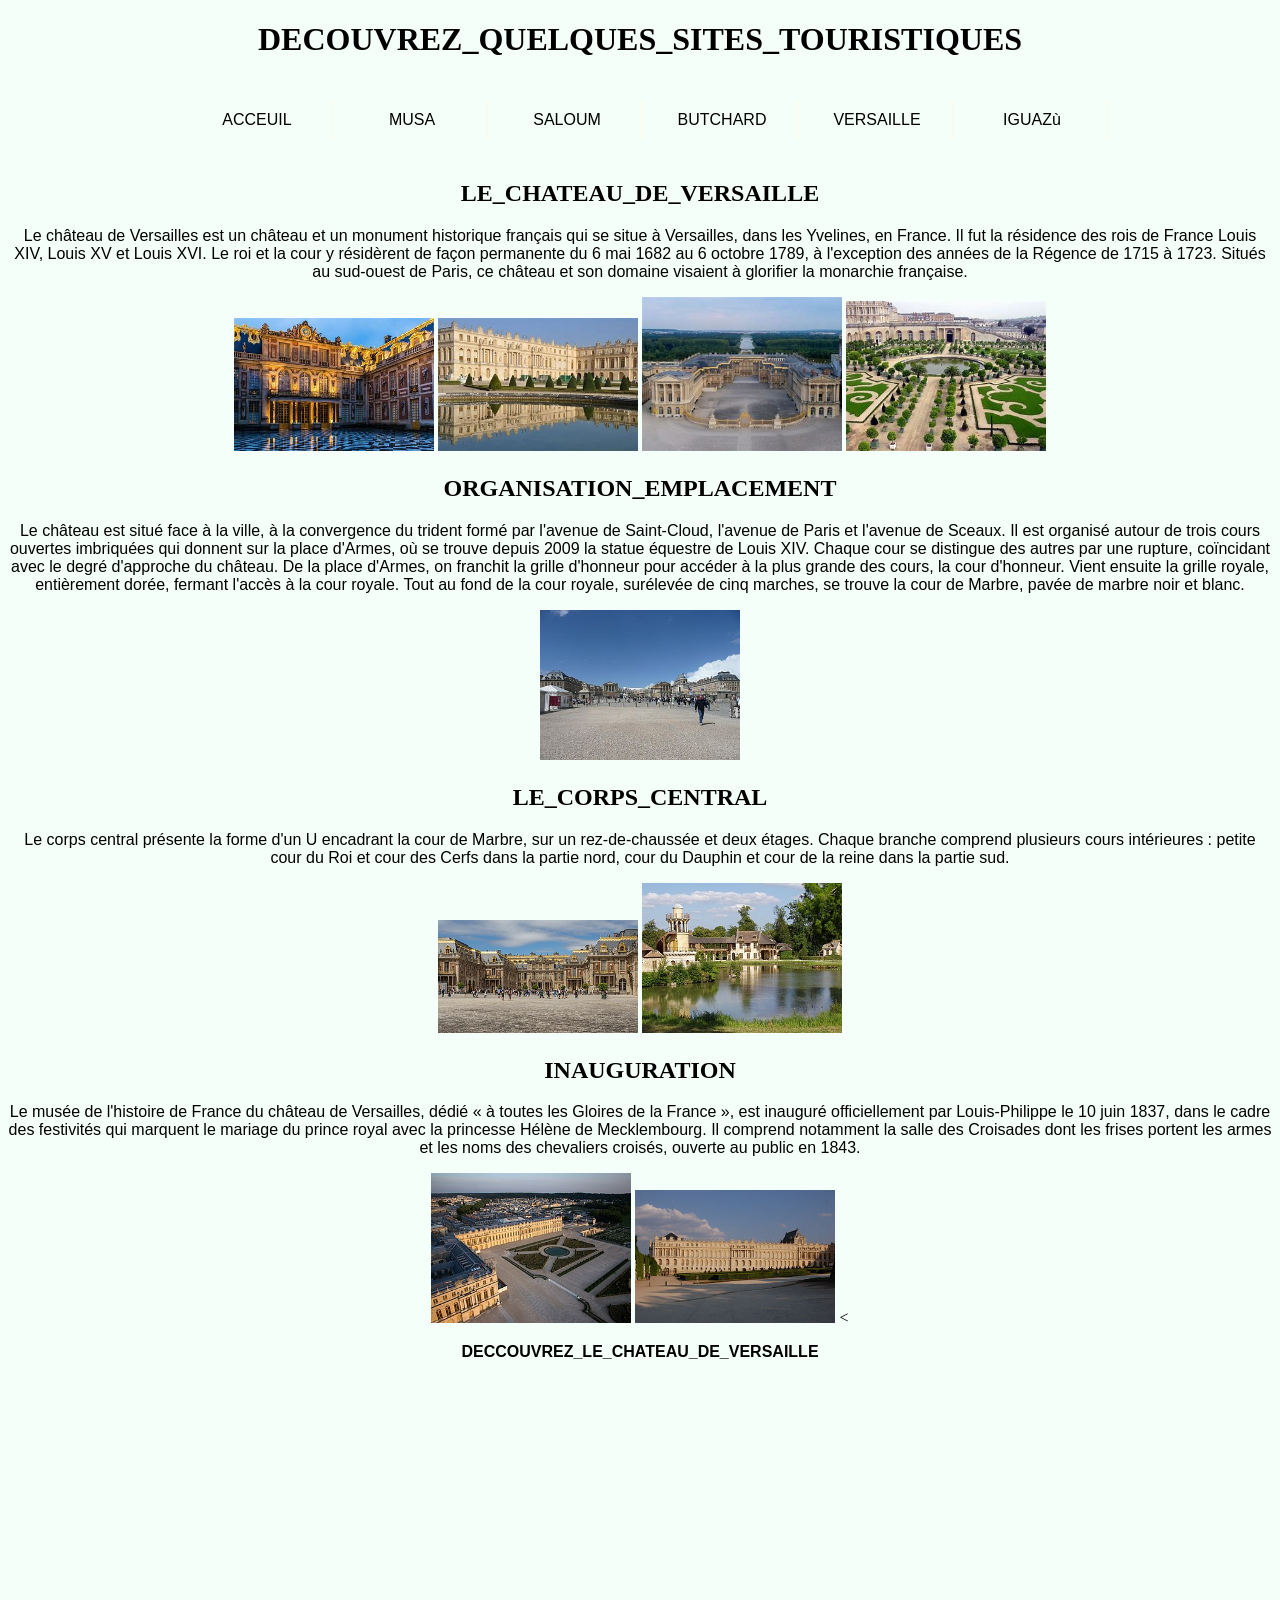
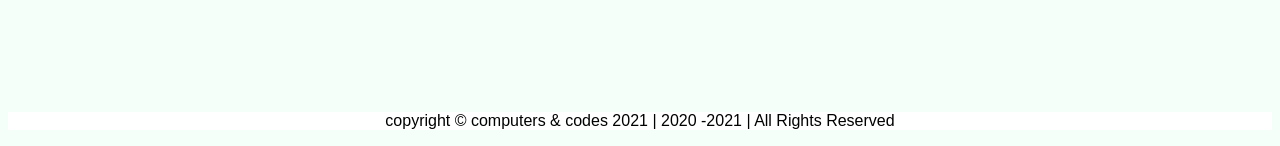
==== le_chateau_de_versaille.html @ abc52991 "Add files via upload" ====
<!DOCTYPE html>
<html>
    <head>
        <title>VERSAILLE</title>
        <meta charset="UTF-8">
        <link rel="stylesheet" type="text/css" href="projet.css">
    </head>
    <body>
        <header>
            <h1> DECOUVREZ_QUELQUES_SITES_TOURISTIQUES</h1>
        </header>
        <nav>
            <ul>
              <li><a href="index.html">ACCEUIL</a></li>
              <li><a href="MUSA.html">MUSA</a></li>
              <li><a href="iles_de_saloum.html">SALOUM</a></li>
              <li><a href="le_jardin_de_butchard.html">BUTCHARD</a></li>
              <li><a href="le_chateau_de_versaille.html">VERSAILLE</a></li>
              <li><a href="les_chutes_d'iguazù.html" >IGUAZù</a></li>
            </ul>
        </nav>
        <div>
            
              <h2>LE_CHATEAU_DE_VERSAILLE</h2>
              <p>Le château de Versailles est un château et un monument historique
                français qui se situe à Versailles, dans les Yvelines, en France.
                Il fut la résidence des rois de France Louis XIV, Louis XV et Louis
                XVI. Le roi et la cour y résidèrent de façon permanente du 6 mai 
               1682 au 6 octobre 1789, à l'exception des années de la Régence de 
               1715 à 1723. Situés au sud-ouest de Paris, ce château et son domaine
                visaient à glorifier la monarchie française.</p>
              <div>
                <img src="chateau1.jpg"></imp>
                <img src="chateau2.jpg"></img>
                <img src="chateau3.jpg"></img>
                <img src="chateau4.jpg"></img>

              </div>
              <h2>ORGANISATION_EMPLACEMENT</h2>
              <p>Le château est situé face à la ville, à la convergence du trident 
                formé par l'avenue de Saint-Cloud, l'avenue de Paris et l'avenue de 
                Sceaux. Il est organisé autour de trois cours ouvertes imbriquées qui 
                donnent sur la place d'Armes, où se trouve depuis 2009 la statue équestre 
                de Louis XIV. Chaque cour se distingue des autres par une rupture, 
                coïncidant avec le degré d'approche du château. De la place d'Armes, 
                on franchit la grille d'honneur pour accéder à la plus grande des cours, 
                la cour d'honneur. Vient ensuite la grille royale, entièrement dorée, fermant 
                l'accès à la cour royale. Tout au fond de la cour royale, surélevée de cinq 
                marches, se trouve la cour de Marbre, pavée de marbre noir et blanc.


                  
              </p>
            <div>    
                <img src="chateau5.jpg"></img>
                
              </div>

              <h2>LE_CORPS_CENTRAL</h2>
              <p>Le corps central présente la forme d'un U encadrant la cour de Marbre, 
                sur un rez-de-chaussée et deux étages. Chaque branche comprend plusieurs 
                cours intérieures : petite cour du Roi et cour des Cerfs dans la partie 
                nord, cour du Dauphin et cour de la reine dans la partie sud.</p>
              <div>
                <img src="chateau6.jpg"></img>
                <img src="chateau9.jpg"></img>
               


              </div>

              <h2>INAUGURATION</h2>
              <p>Le musée de l'histoire de France du château de Versailles, dédié 
                « à toutes les Gloires de la France », est inauguré officiellement 
                par Louis-Philippe le 10 juin 1837, dans le cadre des festivités 
                qui marquent le mariage du prince royal avec la princesse Hélène 
                de Mecklembourg. Il comprend notamment la salle des Croisades dont 
                les frises portent les armes et les noms des chevaliers croisés, 
                ouverte au public en 1843.</p>
              <div>
                <img src="chateau7.jpg"></img>
                <img src="chateau8.jpg"></img>
                <
              </div>
            
              <div>
                <p><strong>DECCOUVREZ_LE_CHATEAU_DE_VERSAILLE</strong></p>
                <iframe width="560" height="315" src="https://www.youtube.com/embed/cEs9B1XYbCc" 
                title="YouTube video player" frameborder="0" allow="accelerometer; autoplay; 
                clipboard-write; encrypted-media; gyroscope; picture-in-picture" allowfullscreen></iframe>
              </div>
            
              <footer>
                  <div>
                      <p>copyright &copy; computers & codes 2021 | 2020 -2021 | All Rights Reserved</p>
                  </div>
              </footer>
        </div>
    </body>
</html>
---- projet.css ----
p{
    font-family: 'Lucida Sans', 'Lucida Sans Regular', 'Lucida Grande', 'Lucida Sans Unicode', Geneva, Verdana, sans-serif;
    display: flex;
    text-align: center;
    justify-content: center;
    align-items: center;
    color: black;
    width:100%;
}

h1{
    color: black;
    text-align: center;
}
h2{
    text-align: center;
}
h2 p{
    text-align: center;
}
nav ul{
    
    list-style-type: none;
    text-align: center;
    height: 80px;
    width: 100%;
   padding: 0px;
   margin: 0 5px;
   line-height: 80px;
   
 }
 nav li{
   display: inline-block;
   width: 150px;
   height: 40px;
   margin: 0px;
   padding: 0px;
   border-right: 1px solid #fffae1;
   text-align: center;
   line-height: 40px;
 }
 nav li:hover{
   background-color:red;
   border-radius: 3px;

 }
 nav li a{
     font-family: 'Segoe UI', Tahoma, Geneva, Verdana, sans-serif;
   display: block;
   text-decoration: none;
   color: black;
   }
img{
   float: center;
   width: 200px;
   border-radius: 0px;
       
}
div, p #video{
    text-align: center;
}

body{
background-color:mintcream;

background-repeat: no-repeat;
background-size: cover;

}

footer{
font-family:Arial,Helvetica, sans-serif;
text-align: center;
background-color: white;
color: black;
}
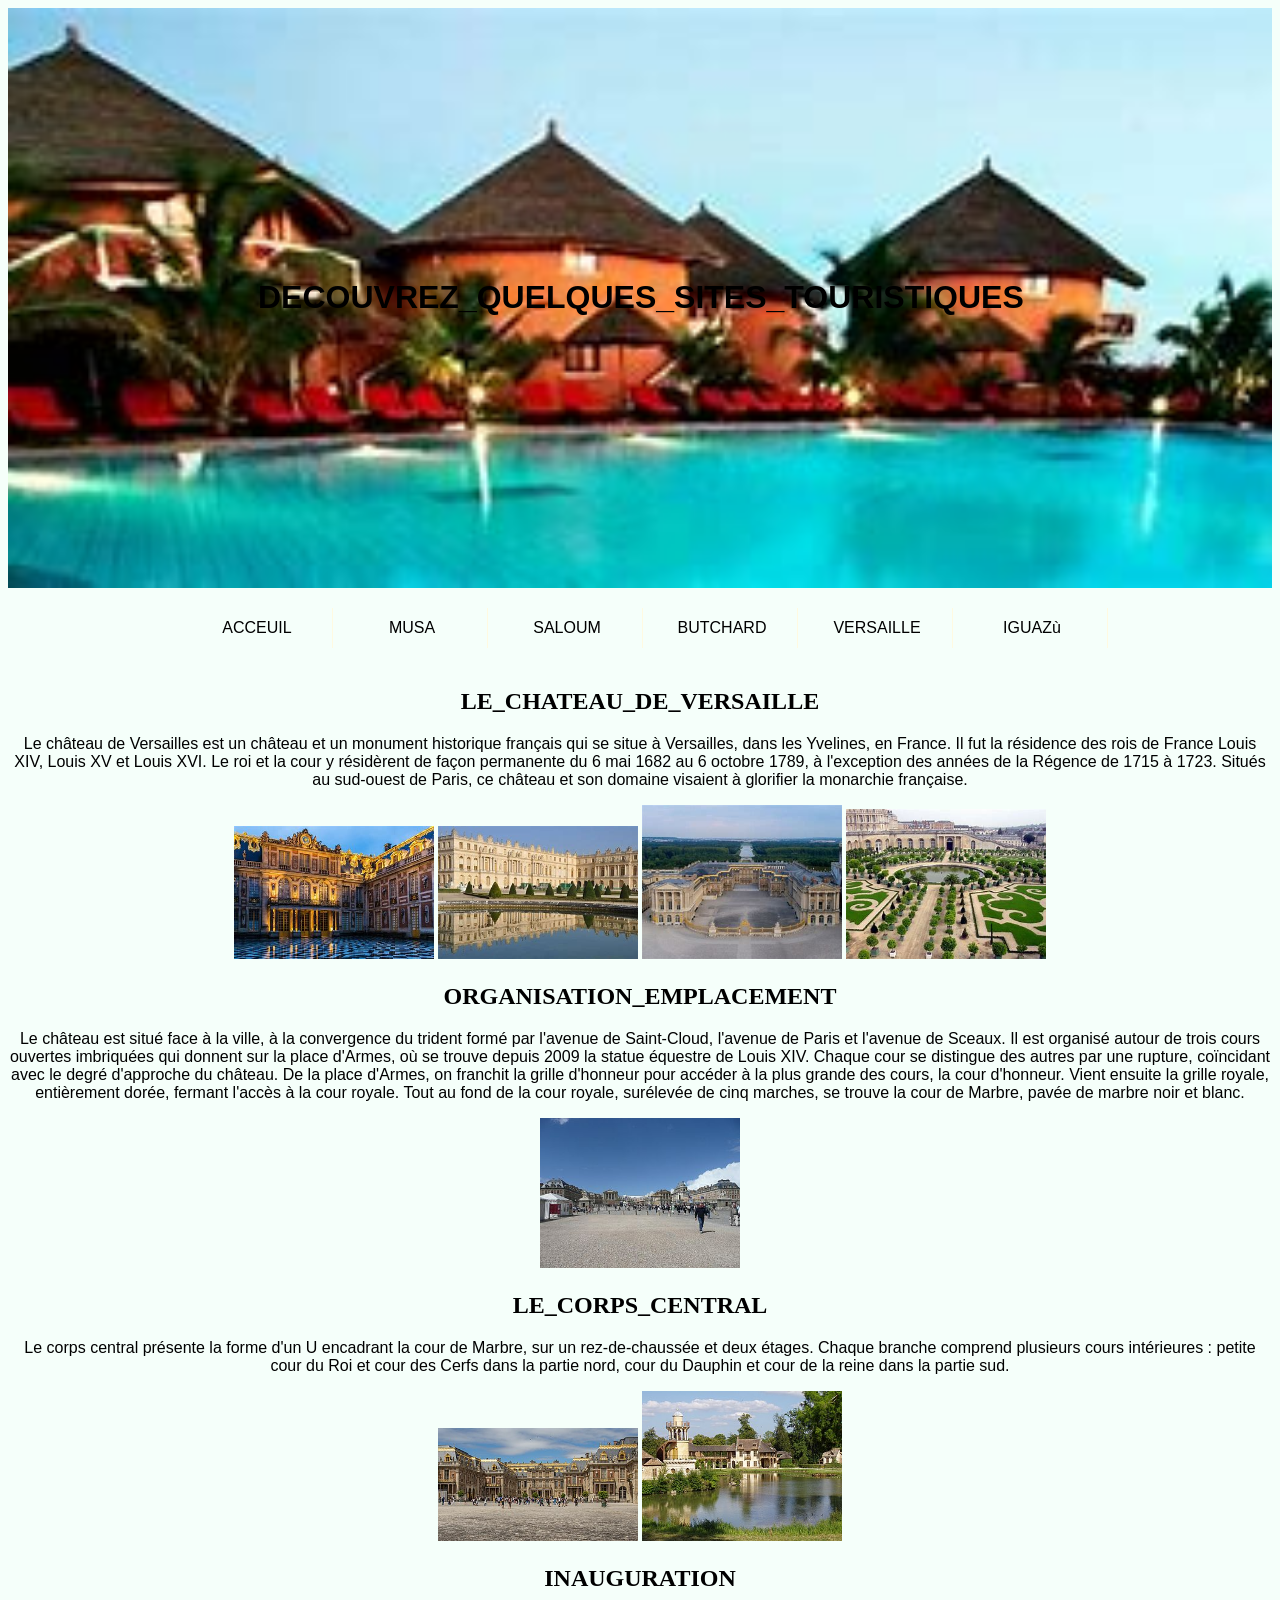
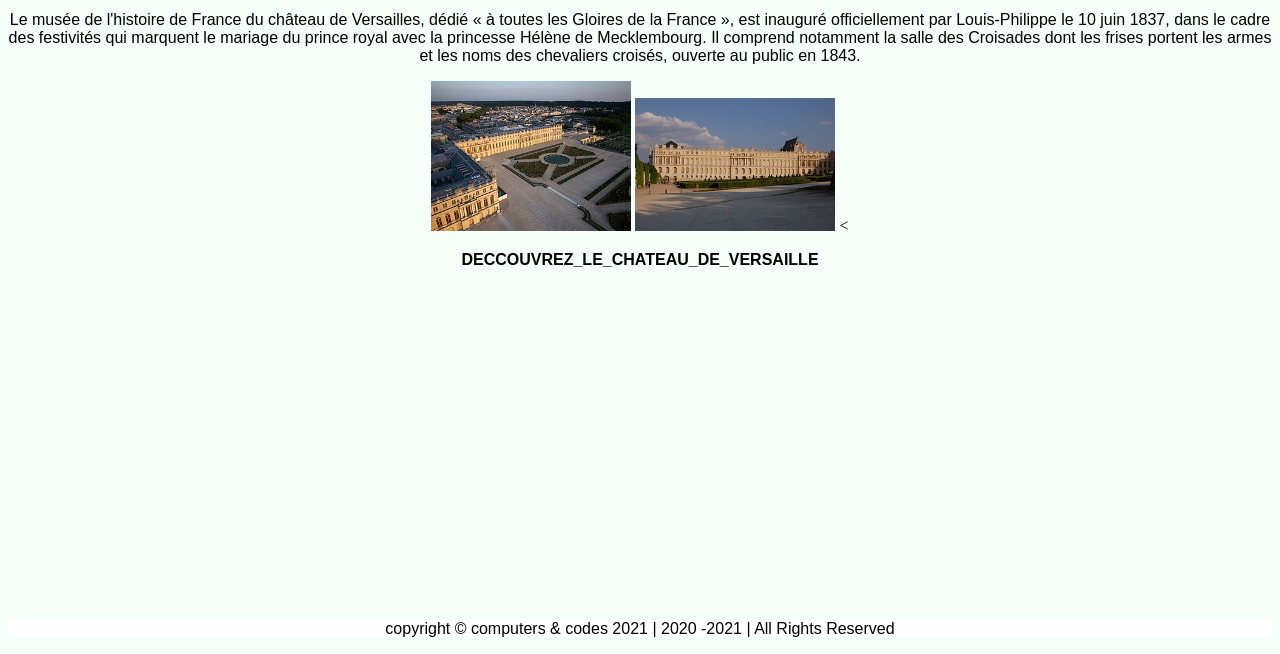
==== commit 1144828f: "Update le_chateau_de_versaille.html" ====
--- a/le_chateau_de_versaille.html
+++ b/le_chateau_de_versaille.html
@@ -30,10 +30,10 @@
                1715 à 1723. Situés au sud-ouest de Paris, ce château et son domaine
                 visaient à glorifier la monarchie française.</p>
               <div>
-                <img src="chateau1.jpg"></imp>
-                <img src="chateau2.jpg"></img>
-                <img src="chateau3.jpg"></img>
-                <img src="chateau4.jpg"></img>
+                <img src="chateau1.jpg">
+                <img src="chateau2.jpg">
+                <img src="chateau3.jpg">
+                <img src="chateau4.jpg">
 
               </div>
               <h2>ORGANISATION_EMPLACEMENT</h2>
@@ -52,7 +52,7 @@
                   
               </p>
             <div>    
-                <img src="chateau5.jpg"></img>
+                <img src="chateau5.jpg">
                 
               </div>
 
@@ -62,8 +62,8 @@
                 cours intérieures : petite cour du Roi et cour des Cerfs dans la partie 
                 nord, cour du Dauphin et cour de la reine dans la partie sud.</p>
               <div>
-                <img src="chateau6.jpg"></img>
-                <img src="chateau9.jpg"></img>
+                <img src="chateau6.jpg">
+                <img src="chateau9.jpg">
                
 
 
@@ -78,8 +78,8 @@
                 les frises portent les armes et les noms des chevaliers croisés, 
                 ouverte au public en 1843.</p>
               <div>
-                <img src="chateau7.jpg"></img>
-                <img src="chateau8.jpg"></img>
+                <img src="chateau7.jpg">
+                <img src="chateau8.jpg">
                 <
               </div>
             
@@ -97,4 +97,4 @@
               </footer>
         </div>
     </body>
-</html>+</html>
--- a/projet.css
+++ b/projet.css
@@ -1,4 +1,14 @@
+header{
+    background-image: url(saloum4.jpg);
+    
+    background-repeat: no-repeat;
+    
+    font-family: 'Segoe UI', Tahoma, Geneva, Verdana, sans-serif; 
 
+    background-size: cover;
+
+    padding: 250px;
+}    
 p{
     font-family: 'Lucida Sans', 'Lucida Sans Regular', 'Lucida Grande', 'Lucida Sans Unicode', Geneva, Verdana, sans-serif;
     display: flex;
